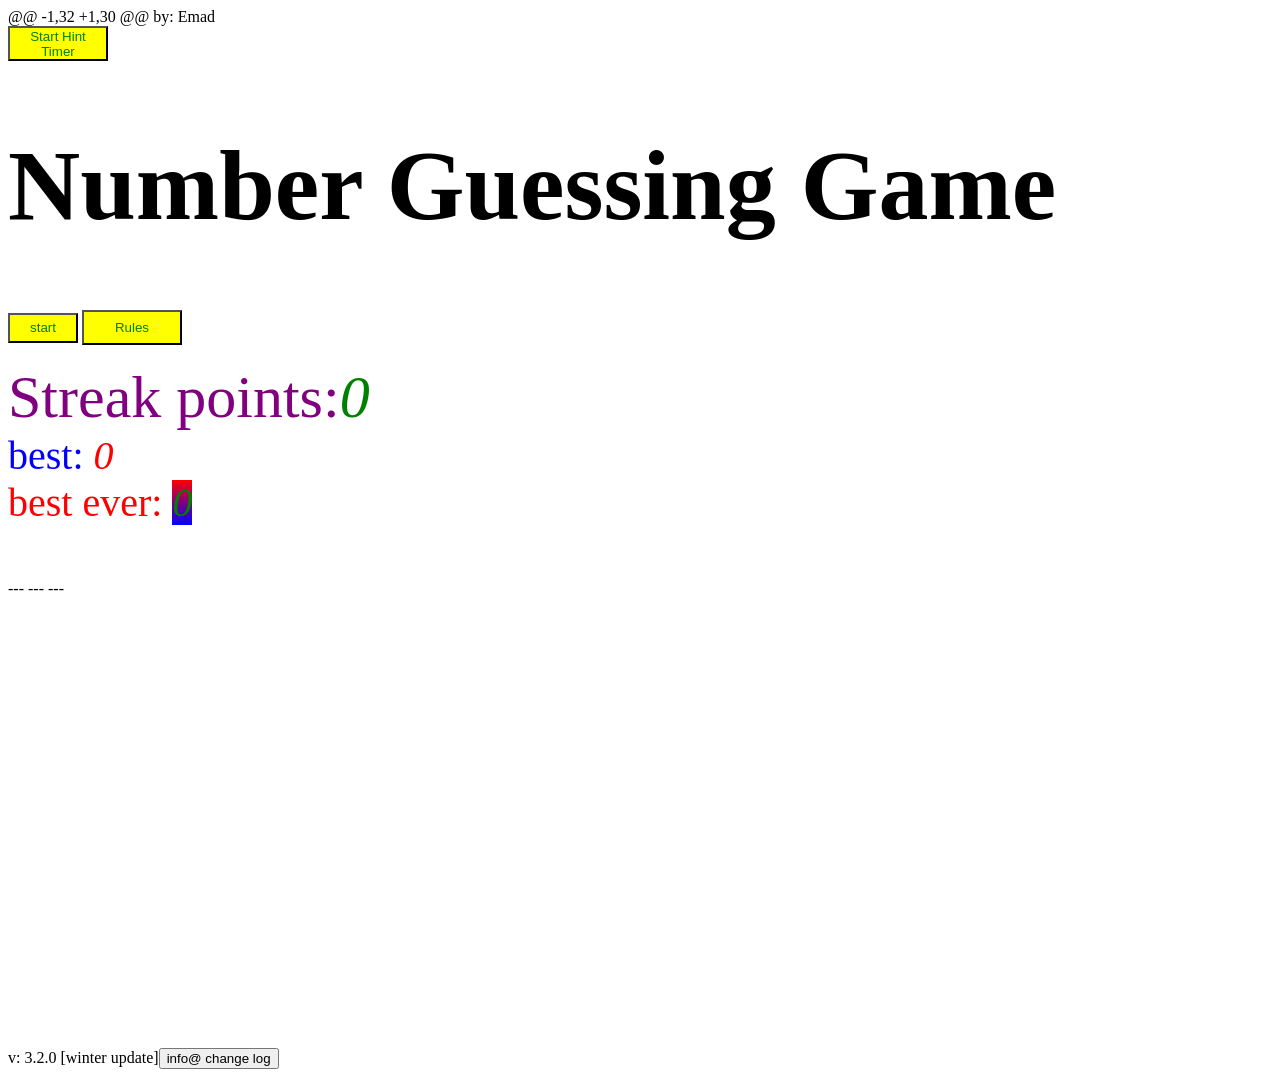
==== index.html @ 28b0f5dd "Update index.html" ====
@@ -1,32 +1,30 @@
<!DOCTYPE html>
  <html>
    <head>
      <meta charset="UTF-8">
      <title>Number Guessing Game 3.2.0</title>
    </head>
    <body>
      <span>by: Emad</span>
      <br>
      <button class="nor" id="ht" onclick="hintTimer()">Start Hint Timer</button><br>
      <button class="nor" id="h" style="display: none;" onclick="hint()">Use Hint</button>
      <div id="theme" style="background-color: transparent;">
      <link rel="stylesheet" href="game.css">
      <h1 style="align-self: center; font-size: 100px; display: block; color: black;" id="main">Number Guessing Game</h1>
      <button class="nor" style="width: 70px; height: 30px;" id="starter" onclick="start(); this.style.display = 'none'">start</button>
      <button class="nor" onclick="document.getElementById('rules').style.display = 'block'; this.style.display = 'none'">Rules</button>
      <br><span id="rules" style="display: none;">Rules: <br> <i>There Will be three buttons that you have to click. <br> Each button will hold a number; pick the right one: get a streak point; pick the wrong one; lose all your streak points and DIE >:) and you can also get a hint by pressing the "start hint timer" and after 30secs; the hint button will show.<br> Note: When you click the hint button; the number guessing game icon will be either red (the first button is right) or yellow(second button) or green(third button).</i></span> 
      <br>  
      <span style="font-size: 60px; color: purple">Streak points:<i id="xp" style="color: green">0</i></span>
      <br><span style="color: blue; font-size: 40px;">best: <i id="highScore" style="color: red;">0</i></span>
      <br><span style="color: red; font-size: 40px;">best ever: <i id="be" style="color: green; background-image: linear-gradient(red,blue);">0</i></span>
      <br><br><br><br>      
      <span id="btn1" class="bts" onclick="f1()">---</span>
      <span id="btn2" class="bts" onclick="f2()">---</span>
      <span id="btn3" class="bts" onclick="f3()">---</span>
      <br><br><br><br><br><br><br><br><br><br><br><br><br><br><br><br><br><br><br><br><br><br><br><br><br><br>
      <span id="version">v: 3.2.0 [winter update]</span><button onclick="document.getElementById('inf').style.display = 'block'">info@ change log</button><br><span style="display: none; color: black;" id="inf">This is the third update of number_guessing_game; It comes with: more features & functions like: <br> -- Has Hint() function where it sets a timer for 30 secs and shows you the right number after the timer ends.<br> -- Can also get `Best Ever` score that saves forever! <br> --has <i style="font-size: 70px">Wayyyyy</i> more bigger numbers and has a seasonal background that changes automatically according to the time of the year. <br> The next version will have a leaderboard... </span>
      <script src="./game.js"></script>
      </div>
    </body>
---- game.css ----
@@ -1,6 +1,6 @@
body {
    background-color: black;
    color: black;
    font-family: system-ui, -apple-system, BlinkMacSystemFont, 'Segoe UI', Roboto, Oxygen, Ubuntu, Cantarell, 'Open Sans', 'Helvetica Neue', sans-serif;
    text-align: center;
    align-self: center;
@@ -14,10 +14,11 @@
    height: 40px;
    color: blue;
    background-color: greenyellow;
    font-size: 100px;
}

.nor {
    height: 35px;
    width: 100px;
    color: green;
    background-color: yellow;
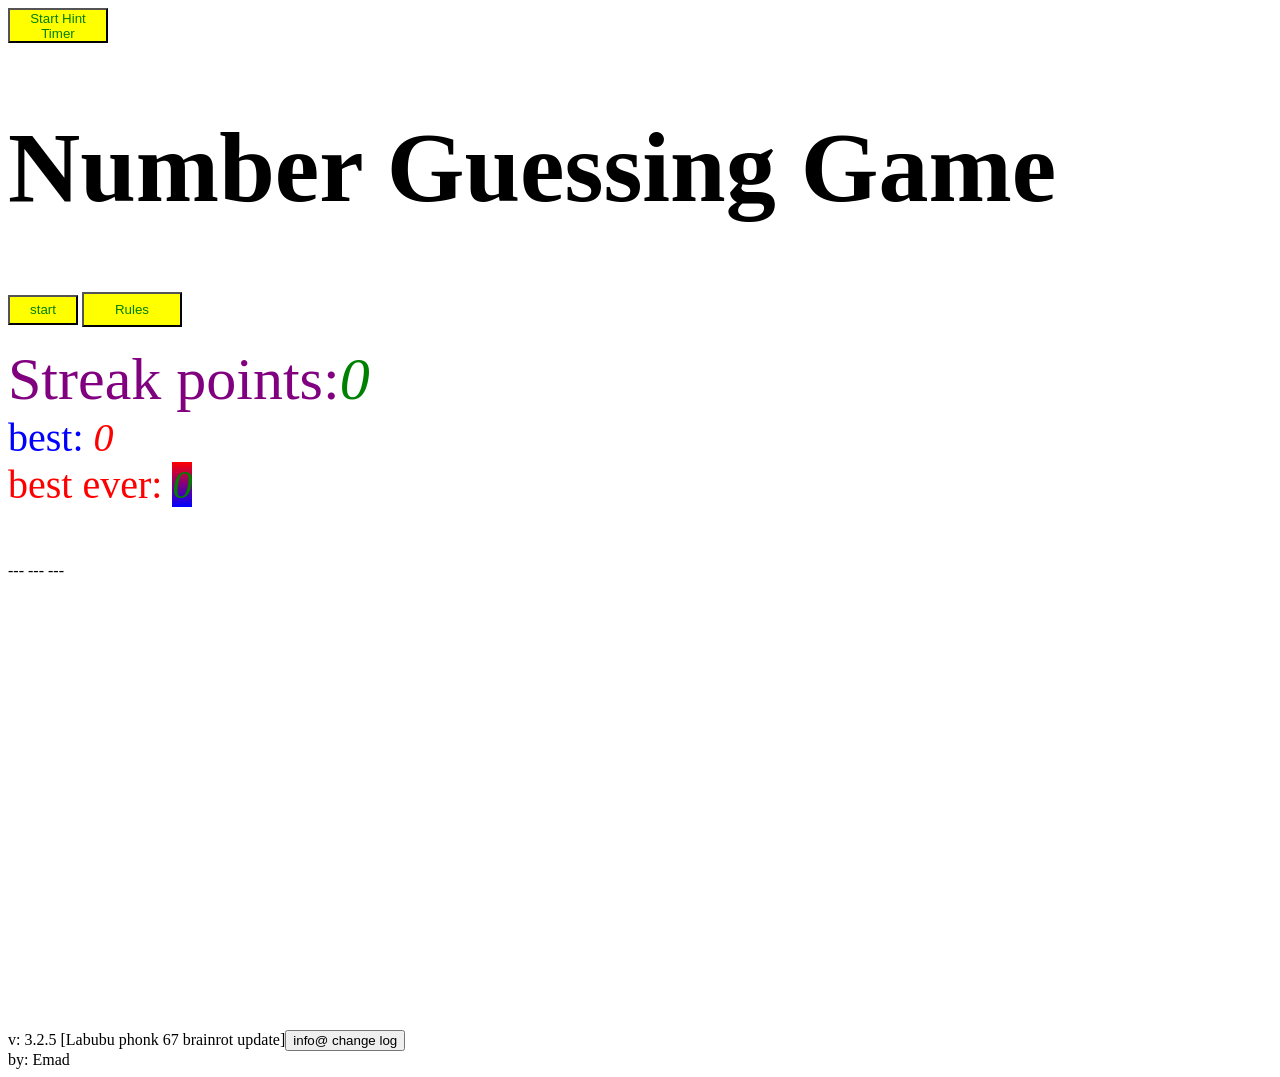
==== commit 8751fa6e: "Update index.html" ====
--- a/index.html
+++ b/index.html
@@ -1,18 +1,16 @@
-@@ -1,32 +1,30 @@
 <!DOCTYPE html>
   <html>
     <head>
       <meta charset="UTF-8">
-      <title>Number Guessing Game 3.2.0</title>
+      <title>Number Guessing Game 3.2.5</title>
     </head>
-    <body>
-      <span>by: Emad</span>
-      <br>
-      <button class="nor" id="ht" onclick="hintTimer()">Start Hint Timer</button><br>
+    <body style="background-image: url('https://t4.ftcdn.net/jpg/01/78/03/83/360_F_178038332_TVgrU6KKD4lhXvtk2M5NxSHFaYglDSwW.jpg');">
+      <link rel="stylesheet" href="game.css">
+       <button class="nor" id="ht" onclick="hintTimer()">Start Hint Timer</button><br>
       <button class="nor" id="h" style="display: none;" onclick="hint()">Use Hint</button>
       <div id="theme" style="background-color: transparent;">
-      <link rel="stylesheet" href="game.css">
-      <h1 style="align-self: center; font-size: 100px; display: block; color: black;" id="main">Number Guessing Game</h1>
+      <h1 id="UI"></h1>
+      <h1 style="align-self: center; font-size: 100px; display: block;" id="main">Number Guessing Game</h1>
       <button class="nor" style="width: 70px; height: 30px;" id="starter" onclick="start(); this.style.display = 'none'">start</button>
       <button class="nor" onclick="document.getElementById('rules').style.display = 'block'; this.style.display = 'none'">Rules</button>
       <br><span id="rules" style="display: none;">Rules: <br> <i>There Will be three buttons that you have to click. <br> Each button will hold a number; pick the right one: get a streak point; pick the wrong one; lose all your streak points and DIE >:) and you can also get a hint by pressing the "start hint timer" and after 30secs; the hint button will show.<br> Note: When you click the hint button; the number guessing game icon will be either red (the first button is right) or yellow(second button) or green(third button).</i></span> 
@@ -25,7 +23,10 @@
       <span id="btn2" class="bts" onclick="f2()">---</span>
       <span id="btn3" class="bts" onclick="f3()">---</span>
       <br><br><br><br><br><br><br><br><br><br><br><br><br><br><br><br><br><br><br><br><br><br><br><br><br><br>
-      <span id="version">v: 3.2.0 [winter update]</span><button onclick="document.getElementById('inf').style.display = 'block'">info@ change log</button><br><span style="display: none; color: black;" id="inf">This is the third update of number_guessing_game; It comes with: more features & functions like: <br> -- Has Hint() function where it sets a timer for 30 secs and shows you the right number after the timer ends.<br> -- Can also get `Best Ever` score that saves forever! <br> --has <i style="font-size: 70px">Wayyyyy</i> more bigger numbers and has a seasonal background that changes automatically according to the time of the year. <br> The next version will have a leaderboard... </span>
+      <span id="version">v: 3.2.5 [Labubu phonk 67 brainrot update]</span><button onclick="document.getElementById('inf').style.display = 'block'">info@ change log</button><br><span style="display: none;" id="inf">This is a fun Cheat update of number_guessing_game;<br> -- Increases Score By 67 >:)<br> -- Can also get `Best Ever` score that saves forever! <br> I will be making v4.0 soon and it will look better and will Have seasonal cusomizable options. <br> <h1 style="font-size: 60px; color: red">-- WARNING: BRAINROT UPDATE LASTS FOR 1 WEEK; WILL RESET ON SAT: DEC 13, 2025 - well not anymore.</h1></span>
+       <span>by: Emad</span>
       <script src="./game.js"></script>
       </div>
     </body>   
+  </html>    
+  
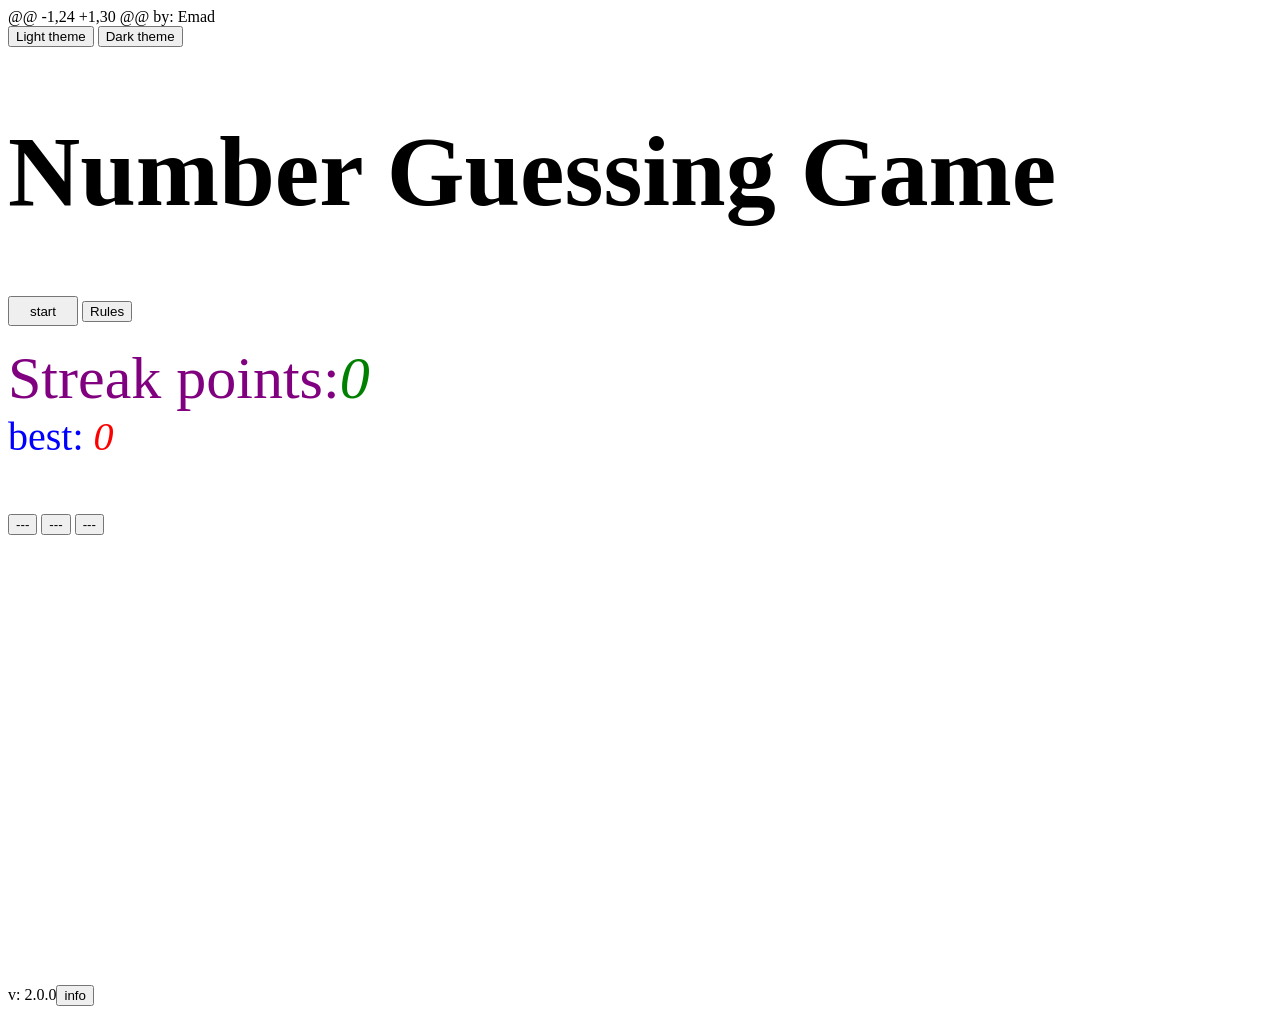
==== commit 1af4a258: "Update index.html" ====
--- a/index.html
+++ b/index.html
@@ -1,32 +1,30 @@
+@@ -1,24 +1,30 @@
 <!DOCTYPE html>
   <html>
     <head>
       <meta charset="UTF-8">
-      <title>Number Guessing Game 3.2.5</title>
-    </head>
-    <body style="background-image: url('https://t4.ftcdn.net/jpg/01/78/03/83/360_F_178038332_TVgrU6KKD4lhXvtk2M5NxSHFaYglDSwW.jpg');">
-      <link rel="stylesheet" href="game.css">
-       <button class="nor" id="ht" onclick="hintTimer()">Start Hint Timer</button><br>
-      <button class="nor" id="h" style="display: none;" onclick="hint()">Use Hint</button>
+      <title>Number Guessing Game 2.0</title>
+    </head> 
+    <body>
+      <span>by: Emad</span>
+      <br>
+      <button onclick="document.getElementById('theme').style = 'background-color: white;'; document.getElementById('inf').style = 'color: black'; document.getElementById('version').style = 'color: black'; document.getElementById('main').style = 'color: black;'; document.getElementById('rules').style = 'color: black'">Light theme</button>
+      <button onclick="document.getElementById('theme').style = 'background-color: black;'">Dark theme</button>
       <div id="theme" style="background-color: transparent;">
-      <h1 id="UI"></h1>
       <h1 style="align-self: center; font-size: 100px; display: block;" id="main">Number Guessing Game</h1>
-      <button class="nor" style="width: 70px; height: 30px;" id="starter" onclick="start(); this.style.display = 'none'">start</button>
-      <button class="nor" onclick="document.getElementById('rules').style.display = 'block'; this.style.display = 'none'">Rules</button>
-      <br><span id="rules" style="display: none;">Rules: <br> <i>There Will be three buttons that you have to click. <br> Each button will hold a number; pick the right one: get a streak point; pick the wrong one; lose all your streak points and DIE >:) and you can also get a hint by pressing the "start hint timer" and after 30secs; the hint button will show.<br> Note: When you click the hint button; the number guessing game icon will be either red (the first button is right) or yellow(second button) or green(third button).</i></span> 
+      <button style="width: 70px; height: 30px;" id="starter" onclick="start(); this.style.display = 'none'">start</button>
+      <button onclick="document.getElementById('rules').style.display = 'block'; this.style.display = 'none'">Rules</button>
+      <br><span id="rules" style="display: none;">Rules: <br> <i>There Will be three buttons that you have to click. <br> Each button will hold a number; pick the right one: get a streak point; pick the wrong one; lose all your streak points and DIE >:)</i></span> 
       <br>  
       <span style="font-size: 60px; color: purple">Streak points:<i id="xp" style="color: green">0</i></span>
       <br><span style="color: blue; font-size: 40px;">best: <i id="highScore" style="color: red;">0</i></span>
-      <br><span style="color: red; font-size: 40px;">best ever: <i id="be" style="color: green; background-image: linear-gradient(red,blue);">0</i></span>
-      <br><br><br><br>      
-      <span id="btn1" class="bts" onclick="f1()">---</span>
-      <span id="btn2" class="bts" onclick="f2()">---</span>
-      <span id="btn3" class="bts" onclick="f3()">---</span>
+      <br><br><br><br>
+      <button id="btn1" class="bts" onclick="f1()">---</button>
+      <button id="btn2" class="bts" onclick="f2()">---</button>
+      <button id="btn3" class="bts" onclick="f3()">---</button>
       <br><br><br><br><br><br><br><br><br><br><br><br><br><br><br><br><br><br><br><br><br><br><br><br><br><br>
-      <span id="version">v: 3.2.5 [Labubu phonk 67 brainrot update]</span><button onclick="document.getElementById('inf').style.display = 'block'">info@ change log</button><br><span style="display: none;" id="inf">This is a fun Cheat update of number_guessing_game;<br> -- Increases Score By 67 >:)<br> -- Can also get `Best Ever` score that saves forever! <br> I will be making v4.0 soon and it will look better and will Have seasonal cusomizable options. <br> <h1 style="font-size: 60px; color: red">-- WARNING: BRAINROT UPDATE LASTS FOR 1 WEEK; WILL RESET ON SAT: DEC 13, 2025 - well not anymore.</h1></span>
-       <span>by: Emad</span>
+      <span id="version">v: 2.0.0</span><button onclick="document.getElementById('inf').style.display = 'block'">info</button><br><span style="display: none;" id="inf">This is the second update of number_guessing_game; It comes with: more features & functions like: <br> -- Dark theme & light theme selection <br> -- Bug fix where when you die: streak pt does not reset <br> I will be making v3.0 soon and it will look better and will save highest score using cookies... </span>
       <script src="./game.js"></script>
       </div>
     </body>   
-  </html>    
-  
+  </html>
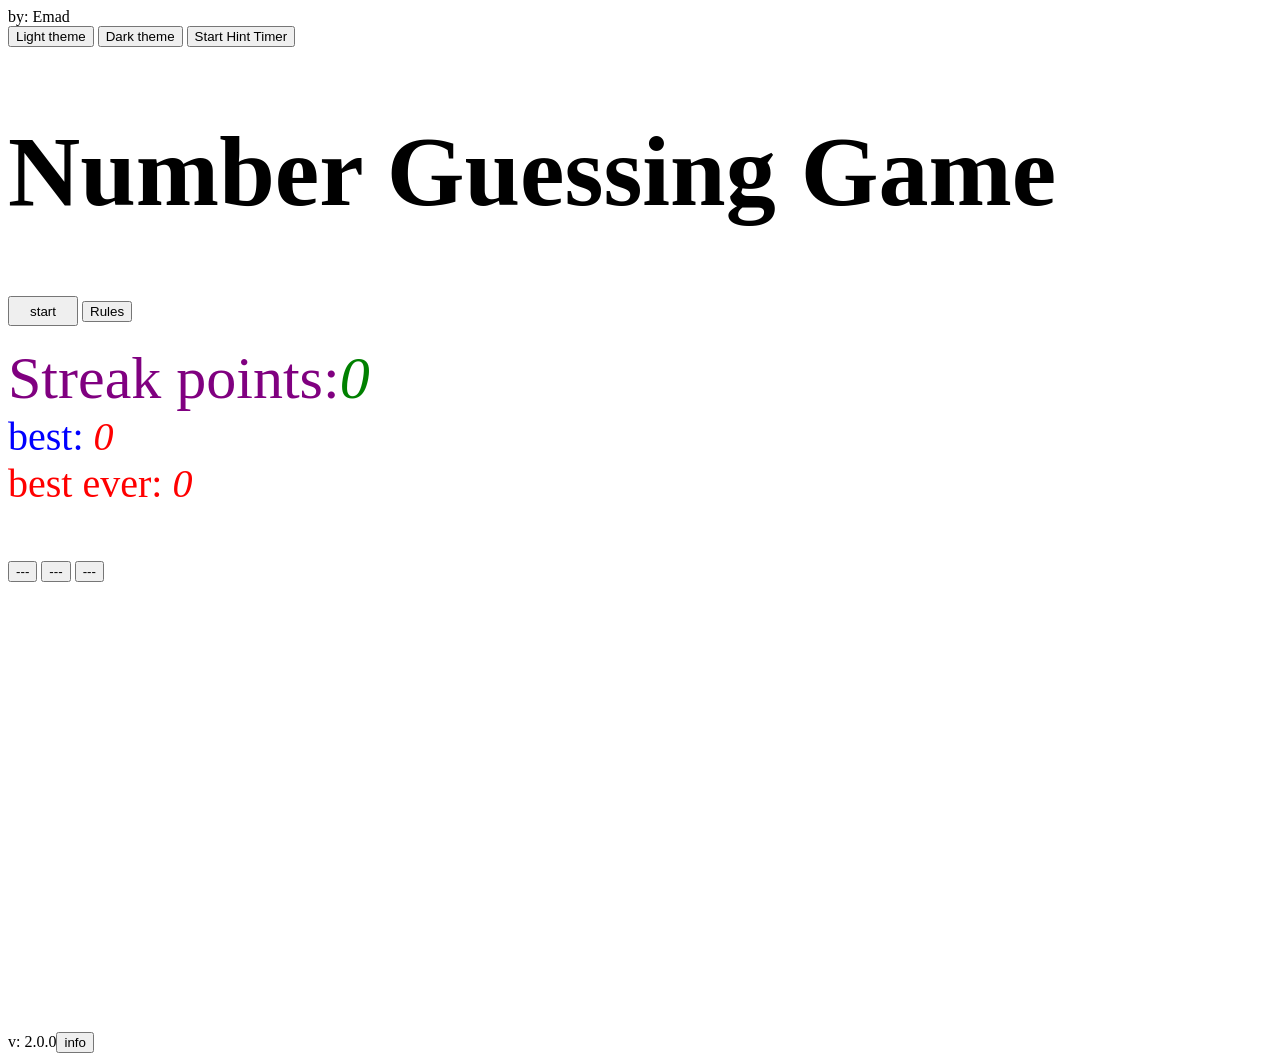
==== commit baa46c70: "Update index.html" ====
--- a/index.html
+++ b/index.html
@@ -1,16 +1,18 @@
-@@ -1,24 +1,30 @@
 <!DOCTYPE html>
   <html>
     <head>
       <meta charset="UTF-8">
-      <title>Number Guessing Game 2.0</title>
-    </head> 
+      <title>Number Guessing Game 2.1.0</title>
+    </head>
     <body>
       <span>by: Emad</span>
       <br>
       <button onclick="document.getElementById('theme').style = 'background-color: white;'; document.getElementById('inf').style = 'color: black'; document.getElementById('version').style = 'color: black'; document.getElementById('main').style = 'color: black;'; document.getElementById('rules').style = 'color: black'">Light theme</button>
       <button onclick="document.getElementById('theme').style = 'background-color: black;'">Dark theme</button>
+      <button id="ht" onclick="hintTimer()">Start Hint Timer</button><br>
+      <button id="h"style="display: none;" onclick="hint()">Use Hint</button>
       <div id="theme" style="background-color: transparent;">
+      <link rel="stylesheet" href="game.css">
       <h1 style="align-self: center; font-size: 100px; display: block;" id="main">Number Guessing Game</h1>
       <button style="width: 70px; height: 30px;" id="starter" onclick="start(); this.style.display = 'none'">start</button>
       <button onclick="document.getElementById('rules').style.display = 'block'; this.style.display = 'none'">Rules</button>
@@ -18,7 +20,8 @@
       <br>  
       <span style="font-size: 60px; color: purple">Streak points:<i id="xp" style="color: green">0</i></span>
       <br><span style="color: blue; font-size: 40px;">best: <i id="highScore" style="color: red;">0</i></span>
-      <br><br><br><br>
+      <br><span style="color: red; font-size: 40px;">best ever: <i id="be">0</i></span>
+      <br><br><br><br>      
       <button id="btn1" class="bts" onclick="f1()">---</button>
       <button id="btn2" class="bts" onclick="f2()">---</button>
       <button id="btn3" class="bts" onclick="f3()">---</button>
@@ -27,4 +30,3 @@
       <script src="./game.js"></script>
       </div>
     </body>   
-  </html>
--- a/game.css
+++ b/game.css
@@ -0,0 +1,19 @@
+@@ -1,6 +1,6 @@
+body {
+    background-color: black;
+    color: black;
+    font-family: system-ui, -apple-system, BlinkMacSystemFont, 'Segoe UI', Roboto, Oxygen, Ubuntu, Cantarell, 'Open Sans', 'Helvetica Neue', sans-serif;
+    text-align: center;
+    align-self: center;
+@@ -14,10 +14,11 @@
+    height: 40px;
+    color: blue;
+    background-color: greenyellow;
+    font-size: 100px;
+}
+
+.nor {
+    height: 35px;
+    width: 100px;
+    color: green;
+    background-color: yellow;
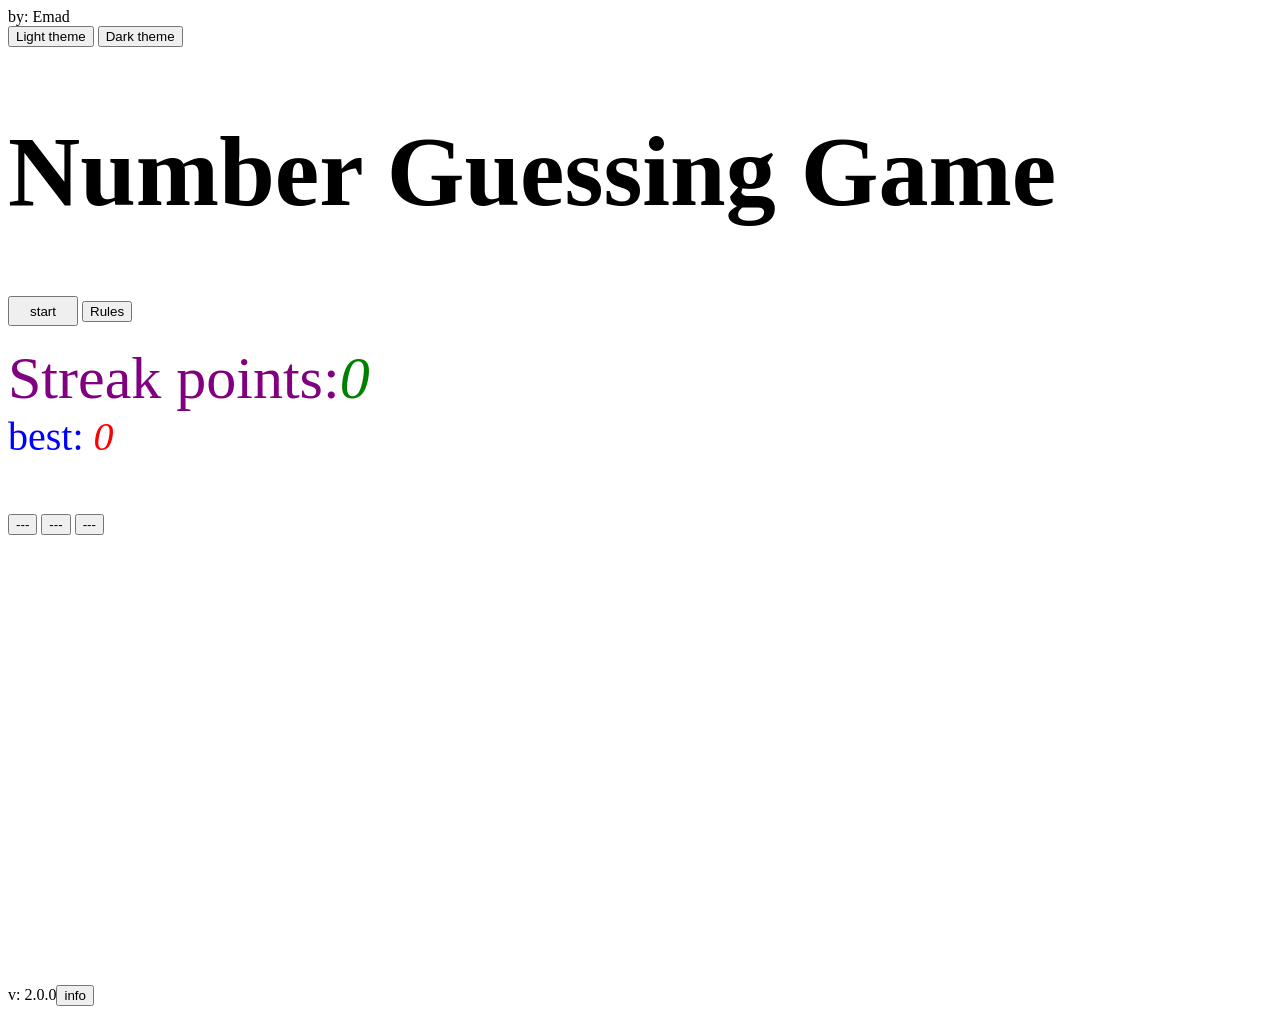
==== commit 2d78681b: "Update index.html" ====
--- a/index.html
+++ b/index.html
@@ -2,17 +2,14 @@
   <html>
     <head>
       <meta charset="UTF-8">
-      <title>Number Guessing Game 2.1.0</title>
-    </head>
+      <title>Number Guessing Game 2.0</title>
+    </head> 
     <body>
       <span>by: Emad</span>
       <br>
       <button onclick="document.getElementById('theme').style = 'background-color: white;'; document.getElementById('inf').style = 'color: black'; document.getElementById('version').style = 'color: black'; document.getElementById('main').style = 'color: black;'; document.getElementById('rules').style = 'color: black'">Light theme</button>
       <button onclick="document.getElementById('theme').style = 'background-color: black;'">Dark theme</button>
-      <button id="ht" onclick="hintTimer()">Start Hint Timer</button><br>
-      <button id="h"style="display: none;" onclick="hint()">Use Hint</button>
       <div id="theme" style="background-color: transparent;">
-      <link rel="stylesheet" href="game.css">
       <h1 style="align-self: center; font-size: 100px; display: block;" id="main">Number Guessing Game</h1>
       <button style="width: 70px; height: 30px;" id="starter" onclick="start(); this.style.display = 'none'">start</button>
       <button onclick="document.getElementById('rules').style.display = 'block'; this.style.display = 'none'">Rules</button>
@@ -20,8 +17,7 @@
       <br>  
       <span style="font-size: 60px; color: purple">Streak points:<i id="xp" style="color: green">0</i></span>
       <br><span style="color: blue; font-size: 40px;">best: <i id="highScore" style="color: red;">0</i></span>
-      <br><span style="color: red; font-size: 40px;">best ever: <i id="be">0</i></span>
-      <br><br><br><br>      
+      <br><br><br><br>
       <button id="btn1" class="bts" onclick="f1()">---</button>
       <button id="btn2" class="bts" onclick="f2()">---</button>
       <button id="btn3" class="bts" onclick="f3()">---</button>
@@ -30,3 +26,4 @@
       <script src="./game.js"></script>
       </div>
     </body>   
+  </html>
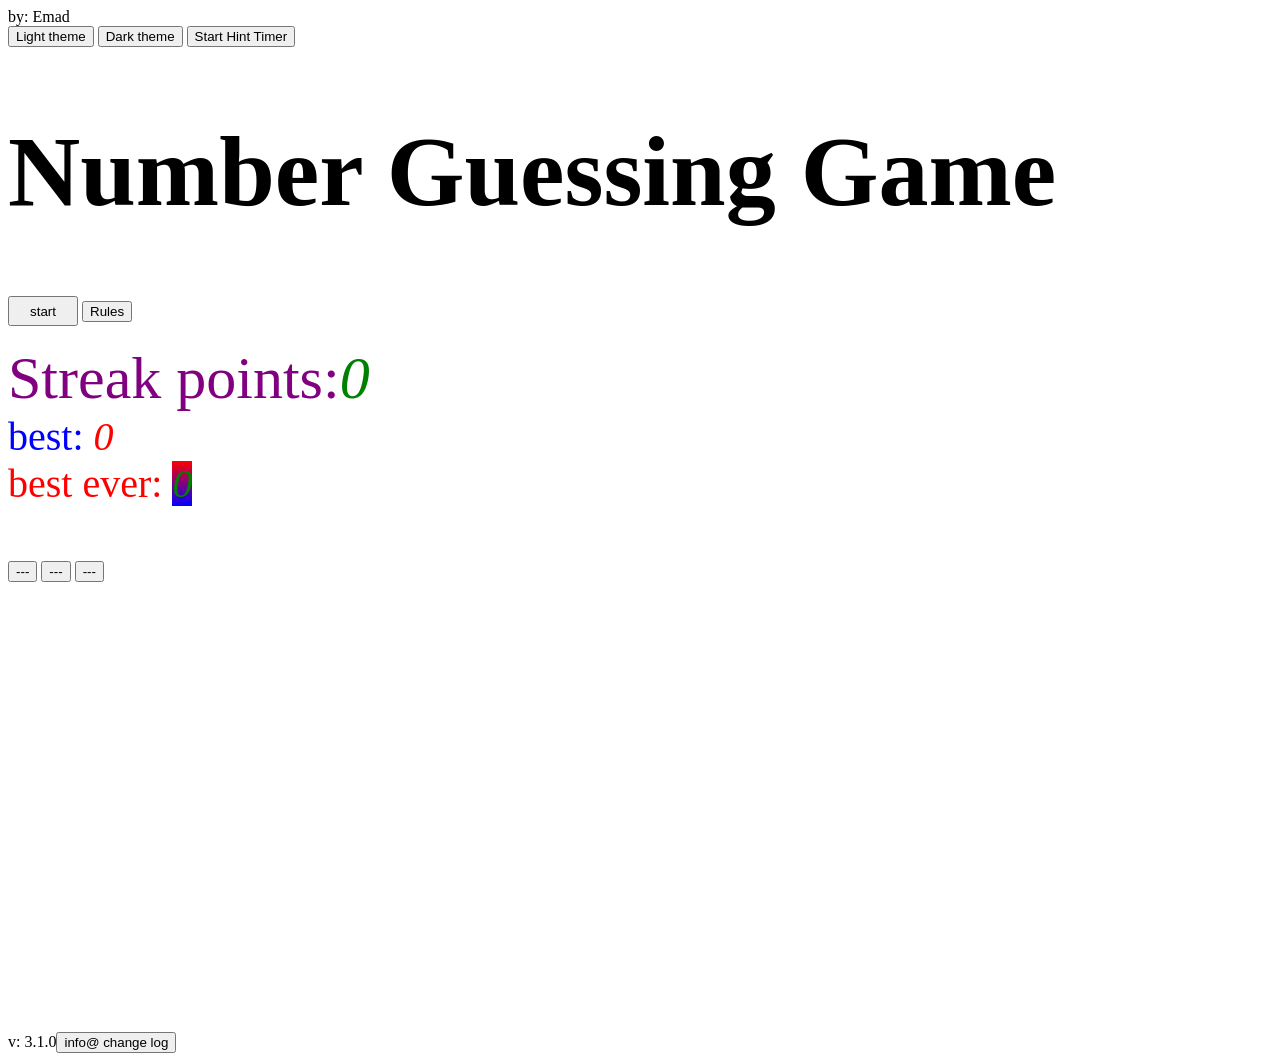
==== commit 526e7d30: "Update index.html" ====
--- a/index.html
+++ b/index.html
@@ -2,14 +2,17 @@
   <html>
     <head>
       <meta charset="UTF-8">
-      <title>Number Guessing Game 2.0</title>
-    </head> 
+      <title>Number Guessing Game 3.1</title>
+    </head>
     <body>
       <span>by: Emad</span>
       <br>
       <button onclick="document.getElementById('theme').style = 'background-color: white;'; document.getElementById('inf').style = 'color: black'; document.getElementById('version').style = 'color: black'; document.getElementById('main').style = 'color: black;'; document.getElementById('rules').style = 'color: black'">Light theme</button>
       <button onclick="document.getElementById('theme').style = 'background-color: black;'">Dark theme</button>
+      <button id="ht" onclick="hintTimer()">Start Hint Timer</button><br>
+      <button id="h"style="display: none;" onclick="hint()">Use Hint</button>
       <div id="theme" style="background-color: transparent;">
+      <link rel="stylesheet" href="game.css">
       <h1 style="align-self: center; font-size: 100px; display: block;" id="main">Number Guessing Game</h1>
       <button style="width: 70px; height: 30px;" id="starter" onclick="start(); this.style.display = 'none'">start</button>
       <button onclick="document.getElementById('rules').style.display = 'block'; this.style.display = 'none'">Rules</button>
@@ -17,13 +20,14 @@
       <br>  
       <span style="font-size: 60px; color: purple">Streak points:<i id="xp" style="color: green">0</i></span>
       <br><span style="color: blue; font-size: 40px;">best: <i id="highScore" style="color: red;">0</i></span>
-      <br><br><br><br>
+      <br><span style="color: red; font-size: 40px;">best ever: <i id="be" style="color: green; background-image: linear-gradient(red,blue);">0</i></span>
+      <br><br><br><br>      
       <button id="btn1" class="bts" onclick="f1()">---</button>
       <button id="btn2" class="bts" onclick="f2()">---</button>
       <button id="btn3" class="bts" onclick="f3()">---</button>
       <br><br><br><br><br><br><br><br><br><br><br><br><br><br><br><br><br><br><br><br><br><br><br><br><br><br>
-      <span id="version">v: 2.0.0</span><button onclick="document.getElementById('inf').style.display = 'block'">info</button><br><span style="display: none;" id="inf">This is the second update of number_guessing_game; It comes with: more features & functions like: <br> -- Dark theme & light theme selection <br> -- Bug fix where when you die: streak pt does not reset <br> I will be making v3.0 soon and it will look better and will save highest score using cookies... </span>
+      <span id="version">v: 3.1.0</span><button onclick="document.getElementById('inf').style.display = 'block'">info@ change log</button><br><span style="display: none;" id="inf">This is the third update of number_guessing_game; It comes with: more features & functions like: <br> -- Has Hint() function where it sets a timer for 30 secs and shows you the right number after the timer ends.<br> -- Can also get `Best Ever` score that saves forever! <br> I will be making v4.0 soon and it will look better and will Have seasonal cusomizable options. </span>
       <script src="./game.js"></script>
       </div>
     </body>   
-  </html>
+  
--- a/game.css
+++ b/game.css
@@ -0,0 +1,19 @@
+@@ -1,6 +1,6 @@
+body {
+    background-color: black;
+    color: black;
+    font-family: system-ui, -apple-system, BlinkMacSystemFont, 'Segoe UI', Roboto, Oxygen, Ubuntu, Cantarell, 'Open Sans', 'Helvetica Neue', sans-serif;
+    text-align: center;
+    align-self: center;
+@@ -14,10 +14,11 @@
+    height: 40px;
+    color: blue;
+    background-color: greenyellow;
+    font-size: 100px;
+}
+
+.nor {
+    height: 35px;
+    width: 100px;
+    color: green;
+    background-color: yellow;
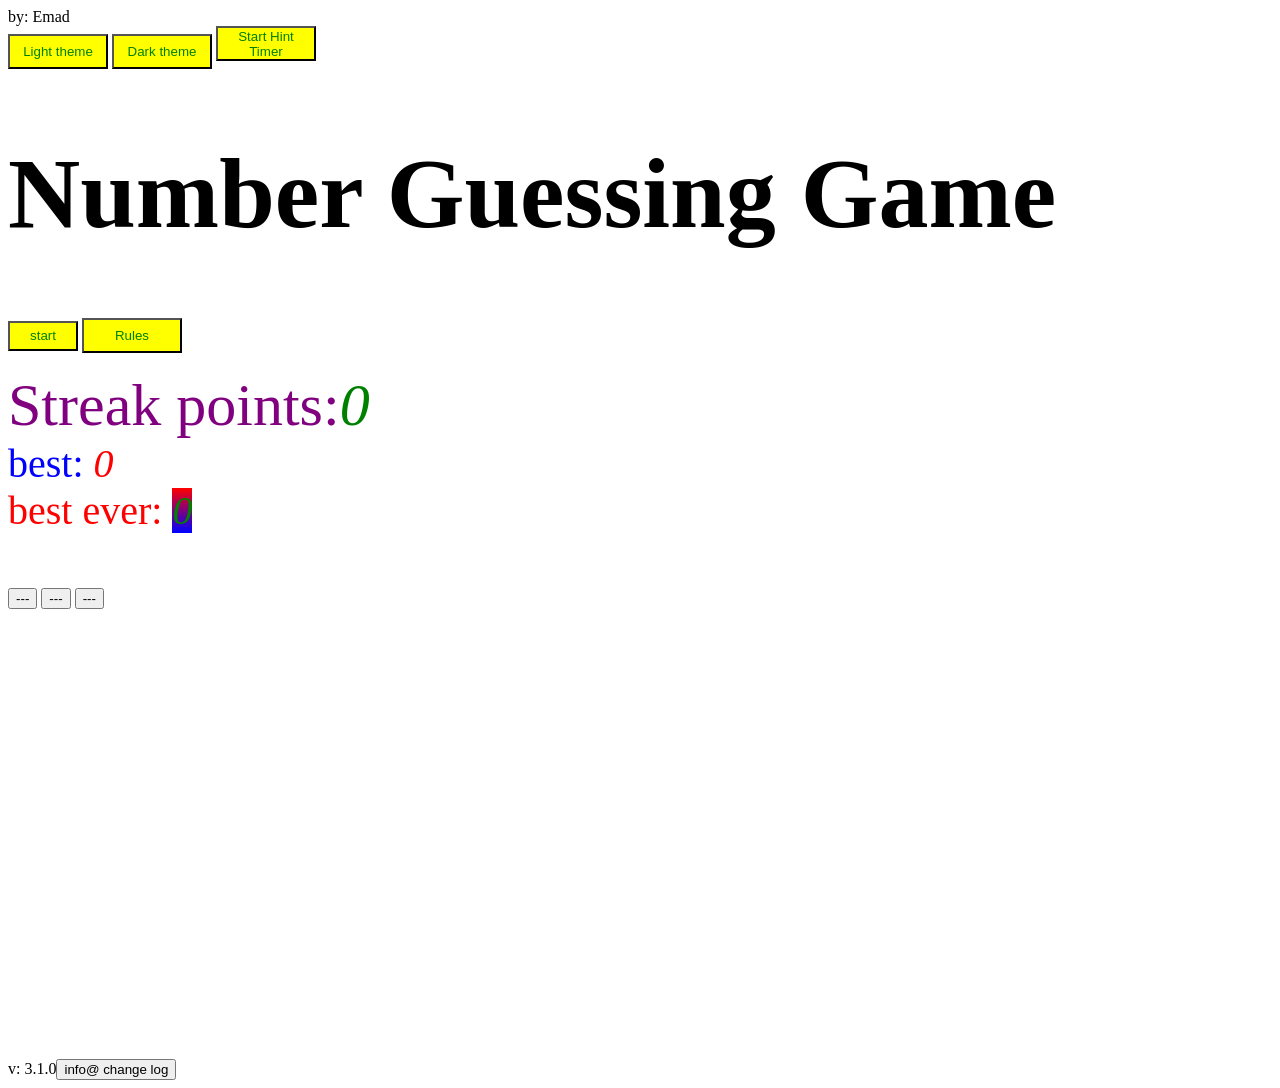
==== commit b87a7c95: "Update index.html" ====
--- a/index.html
+++ b/index.html
@@ -2,21 +2,21 @@
   <html>
     <head>
       <meta charset="UTF-8">
-      <title>Number Guessing Game 3.1</title>
+      <title>Number Guessing Game 3.1.0</title>
     </head>
     <body>
       <span>by: Emad</span>
       <br>
-      <button onclick="document.getElementById('theme').style = 'background-color: white;'; document.getElementById('inf').style = 'color: black'; document.getElementById('version').style = 'color: black'; document.getElementById('main').style = 'color: black;'; document.getElementById('rules').style = 'color: black'">Light theme</button>
-      <button onclick="document.getElementById('theme').style = 'background-color: black;'">Dark theme</button>
-      <button id="ht" onclick="hintTimer()">Start Hint Timer</button><br>
-      <button id="h"style="display: none;" onclick="hint()">Use Hint</button>
-      <div id="theme" style="background-color: transparent;">
+      <button class="nor" onclick="document.getElementById('theme').style = 'background-color: white;'; document.getElementById('inf').style = 'color: black'; document.getElementById('version').style = 'color: black'; document.getElementById('main').style = 'color: black;'; document.getElementById('rules').style = 'color: black'">Light theme</button>
+      <button class="nor" onclick="document.getElementById('theme').style = 'background-color: black;'">Dark theme</button>
+      <button class="nor" id="ht" onclick="hintTimer()">Start Hint Timer</button><br>
+      <button class="nor" id="h" style="display: none;" onclick="hint()">Use Hint</button>
+       <div id="theme" style="background-color: transparent;">
       <link rel="stylesheet" href="game.css">
       <h1 style="align-self: center; font-size: 100px; display: block;" id="main">Number Guessing Game</h1>
-      <button style="width: 70px; height: 30px;" id="starter" onclick="start(); this.style.display = 'none'">start</button>
-      <button onclick="document.getElementById('rules').style.display = 'block'; this.style.display = 'none'">Rules</button>
-      <br><span id="rules" style="display: none;">Rules: <br> <i>There Will be three buttons that you have to click. <br> Each button will hold a number; pick the right one: get a streak point; pick the wrong one; lose all your streak points and DIE >:)</i></span> 
+       <button class="nor" style="width: 70px; height: 30px;" id="starter" onclick="start(); this.style.display = 'none'">start</button>
+      <button class="nor" onclick="document.getElementById('rules').style.display = 'block'; this.style.display = 'none'">Rules</button>
+      <br><span id="rules" style="display: none;">Rules: <br> <i>There Will be three buttons that you have to click. <br> Each button will hold a number; pick the right one: get a streak point; pick the wrong one; lose all your streak points and DIE >:) and you can also get a hint by pressing the "start hint timer" and after 30secs; the hint button will show.<br> Note: When you click the hint button; the number guessing game icon will be either red (the first button is right) or yellow(second button) or green(third button).</i></span>
       <br>  
       <span style="font-size: 60px; color: purple">Streak points:<i id="xp" style="color: green">0</i></span>
       <br><span style="color: blue; font-size: 40px;">best: <i id="highScore" style="color: red;">0</i></span>
@@ -29,5 +29,4 @@
       <span id="version">v: 3.1.0</span><button onclick="document.getElementById('inf').style.display = 'block'">info@ change log</button><br><span style="display: none;" id="inf">This is the third update of number_guessing_game; It comes with: more features & functions like: <br> -- Has Hint() function where it sets a timer for 30 secs and shows you the right number after the timer ends.<br> -- Can also get `Best Ever` score that saves forever! <br> I will be making v4.0 soon and it will look better and will Have seasonal cusomizable options. </span>
       <script src="./game.js"></script>
       </div>
-    </body>   
-  
+    </body>      
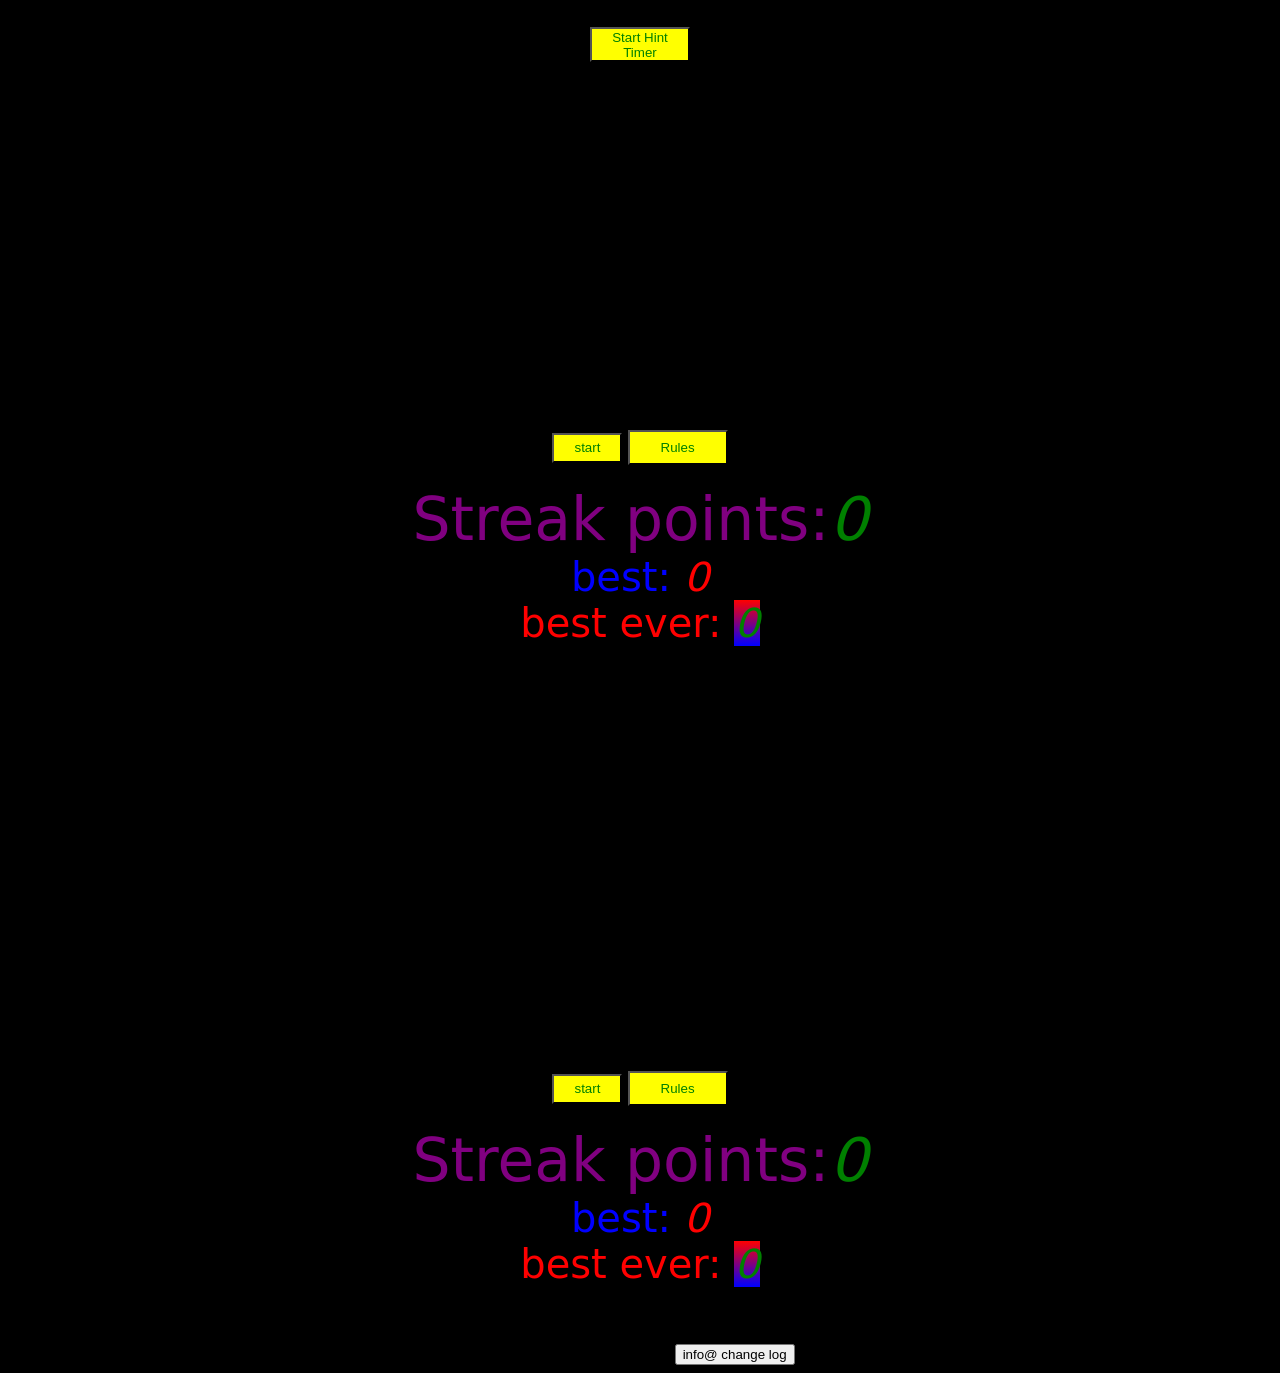
==== commit d93a4fee: "Update index.html" ====
--- a/index.html
+++ b/index.html
@@ -2,31 +2,34 @@
   <html>
     <head>
       <meta charset="UTF-8">
-      <title>Number Guessing Game 3.1.0</title>
+      <title>Number Guessing Game 3.2.0</title>
     </head>
     <body>
       <span>by: Emad</span>
       <br>
-      <button class="nor" onclick="document.getElementById('theme').style = 'background-color: white;'; document.getElementById('inf').style = 'color: black'; document.getElementById('version').style = 'color: black'; document.getElementById('main').style = 'color: black;'; document.getElementById('rules').style = 'color: black'">Light theme</button>
-      <button class="nor" onclick="document.getElementById('theme').style = 'background-color: black;'">Dark theme</button>
-      <button class="nor" id="ht" onclick="hintTimer()">Start Hint Timer</button><br>
+       <button class="nor" id="ht" onclick="hintTimer()">Start Hint Timer</button><br>
       <button class="nor" id="h" style="display: none;" onclick="hint()">Use Hint</button>
-       <div id="theme" style="background-color: transparent;">
+      <div id="theme" style="background-color: transparent;">
       <link rel="stylesheet" href="game.css">
-      <h1 style="align-self: center; font-size: 100px; display: block;" id="main">Number Guessing Game</h1>
-       <button class="nor" style="width: 70px; height: 30px;" id="starter" onclick="start(); this.style.display = 'none'">start</button>
+         <h1 style="align-self: center; font-size: 100px; display: block; color: black;" id="main">Number Guessing Game</h1>
+      <button class="nor" style="width: 70px; height: 30px;" id="starter" onclick="start(); this.style.display = 'none'">start</button>
       <button class="nor" onclick="document.getElementById('rules').style.display = 'block'; this.style.display = 'none'">Rules</button>
-      <br><span id="rules" style="display: none;">Rules: <br> <i>There Will be three buttons that you have to click. <br> Each button will hold a number; pick the right one: get a streak point; pick the wrong one; lose all your streak points and DIE >:) and you can also get a hint by pressing the "start hint timer" and after 30secs; the hint button will show.<br> Note: When you click the hint button; the number guessing game icon will be either red (the first button is right) or yellow(second button) or green(third button).</i></span>
+      <br><span id="rules" style="display: none;">Rules: <br> <i>There Will be three buttons that you have to click. <br> Each button will hold a number; pick the right one: get a streak point; pick the wrong one; lose all your streak points and DIE >:) and you can also get a hint by pressing the "start hint timer" and after 30secs; the hint button will show.<br> Note: When you click the hint button; the number guessing game icon will be either red (the first button is right) or yellow(second button) or green(third button).</i></span> 
       <br>  
       <span style="font-size: 60px; color: purple">Streak points:<i id="xp" style="color: green">0</i></span>
       <br><span style="color: blue; font-size: 40px;">best: <i id="highScore" style="color: red;">0</i></span>
       <br><span style="color: red; font-size: 40px;">best ever: <i id="be" style="color: green; background-image: linear-gradient(red,blue);">0</i></span>
       <br><br><br><br>      
-      <button id="btn1" class="bts" onclick="f1()">---</button>
-      <button id="btn2" class="bts" onclick="f2()">---</button>
-      <button id="btn3" class="bts" onclick="f3()">---</button>
-      <br><br><br><br><br><br><br><br><br><br><br><br><br><br><br><br><br><br><br><br><br><br><br><br><br><br>
-      <span id="version">v: 3.1.0</span><button onclick="document.getElementById('inf').style.display = 'block'">info@ change log</button><br><span style="display: none;" id="inf">This is the third update of number_guessing_game; It comes with: more features & functions like: <br> -- Has Hint() function where it sets a timer for 30 secs and shows you the right number after the timer ends.<br> -- Can also get `Best Ever` score that saves forever! <br> I will be making v4.0 soon and it will look better and will Have seasonal cusomizable options. </span>
+         <h1 style="align-self: center; font-size: 100px; display: block; color: black;" id="main">Number Guessing Game</h1>
+      <button class="nor" style="width: 70px; height: 30px;" id="starter" onclick="start(); this.style.display = 'none'">start</button>
+      <button class="nor" onclick="document.getElementById('rules').style.display = 'block'; this.style.display = 'none'">Rules</button>
+      <br><span id="rules" style="display: none;">Rules: <br> <i>There Will be three buttons that you have to click. <br> Each button will hold a number; pick the right one: get a streak point; pick the wrong one; lose all your streak points and DIE >:) and you can also get a hint by pressing the "start hint timer" and after 30secs; the hint button will show.<br> Note: When you click the hint button; the number guessing game icon will be either red (the first button is right) or yellow(second button) or green(third button).</i></span> 
+      <br>  
+      <span style="font-size: 60px; color: purple">Streak points:<i id="xp" style="color: green">0</i></span>
+      <br><span style="color: blue; font-size: 40px;">best: <i id="highScore" style="color: red;">0</i></span>
+      <br><span style="color: red; font-size: 40px;">best ever: <i id="be" style="color: green; background-image: linear-gradient(red,blue);">0</i></span>
+      <br><br><br><br>
+         <span id="version">v: 3.2.0 [winter update]</span><button onclick="document.getElementById('inf').style.display = 'block'">info@ change log</button><br><span style="display: none; color: black;" id="inf">This is the third update of number_guessing_game; It comes with: more features & functions like: <br> -- Has Hint() function where it sets a timer for 30 secs and shows you the right number after the timer ends.<br> -- Can also get `Best Ever` score that saves forever! <br> --has <i style="font-size: 70px">Wayyyyy</i> more bigger numbers and has a seasonal background that changes automatically according to the time of the year. <br> The next version will have a leaderboard... </span>
       <script src="./game.js"></script>
       </div>
-    </body>      
+    </body>   
--- a/game.css
+++ b/game.css
@@ -1,11 +1,16 @@
-@@ -1,6 +1,6 @@
 body {
     background-color: black;
-    color: black;
+     color: black;
     font-family: system-ui, -apple-system, BlinkMacSystemFont, 'Segoe UI', Roboto, Oxygen, Ubuntu, Cantarell, 'Open Sans', 'Helvetica Neue', sans-serif;
     text-align: center;
     align-self: center;
-@@ -14,10 +14,11 @@
+    justify-self: center;
+    align-content: center;
+}
+
+.bts {
+    font-family:'Lucida Sans', 'Lucida Sans Regular', 'Lucida Grande', 'Lucida Sans Unicode', Geneva, Verdana, sans-serif;
+    width: 150px;
     height: 40px;
     color: blue;
     background-color: greenyellow;
